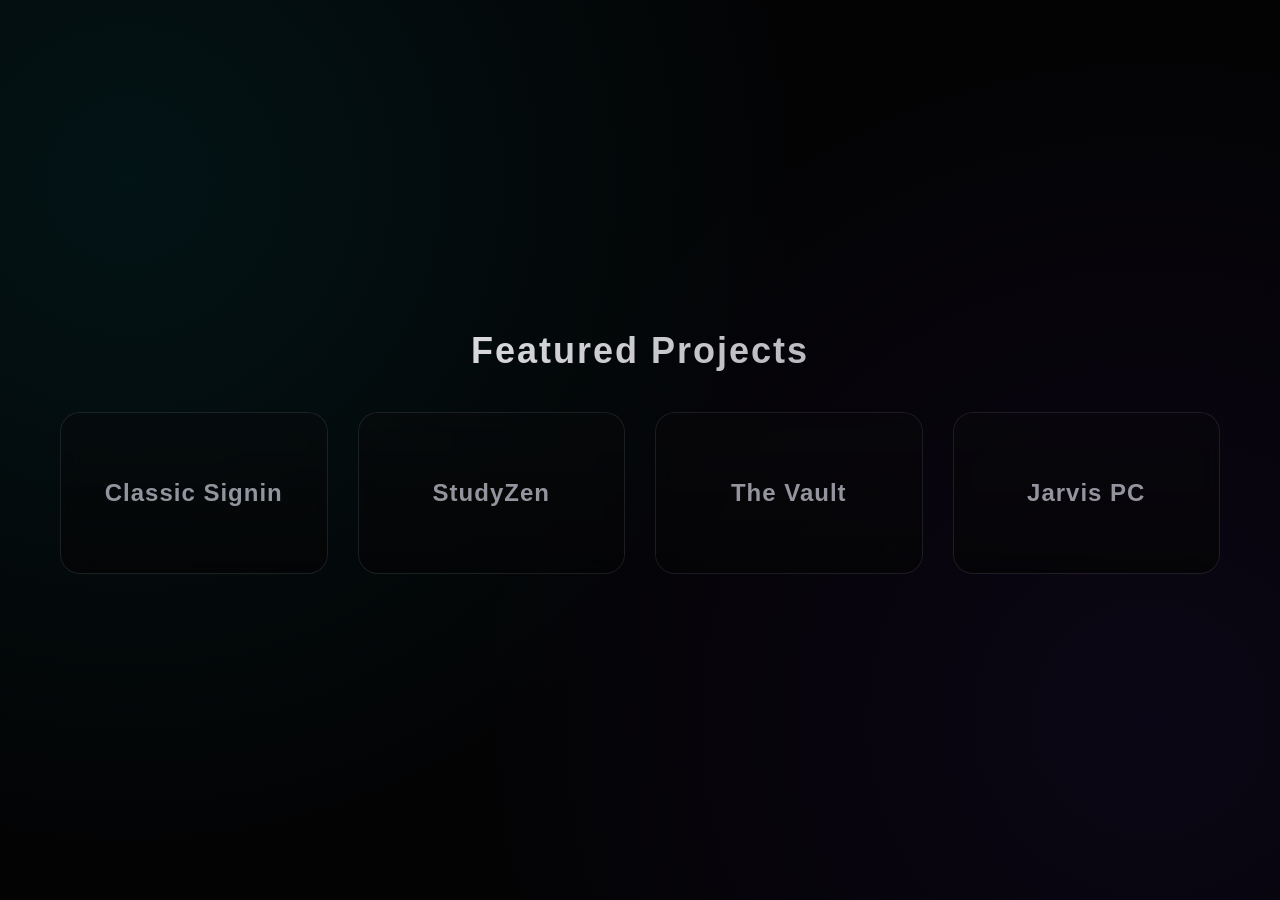
==== projects.html @ e97817de "Add files via upload" ====
<!DOCTYPE html>
<html lang="en">
<head>
    <meta charset="UTF-8">
    <meta name="viewport" content="width=device-width, initial-scale=1.0">
    <title>Projects Portfolio</title>
    <link rel="stylesheet" href="projects.css">
</head>
<body>
    <div class="container">
        <h1 class="title">Featured Projects</h1>
        <div class="main">
            <div class="mainbar">
                <a class="pro-cards" id="an-1" href="signin.html">
                    <div class="card-bg-img" style="background-image: url('https://images.unsplash.com/photo-1614064641938-3bbee52942c7?w=500&q=80');"></div>
                    <div class="card-overlay"></div>
                    <div class="text">Classic Signin</div>
                </a>
                
                <a class="pro-cards" id="an-2" href="#">
                    <div class="card-bg-img" style="background-image: url('https://images.unsplash.com/photo-1516321318423-f06f85e504b3?w=500&q=80');"></div>
                    <div class="card-overlay"></div>
                    <div class="text">StudyZen</div>
                </a>
                
                <a class="pro-cards" id="an-3" href="#">
                    <div class="card-bg-img" style="background-image: url('https://images.unsplash.com/photo-1563986768609-322da13575f3?w=500&q=80');"></div>
                    <div class="card-overlay"></div>
                    <div class="text">The Vault</div>
                </a>
                
                <a class="pro-cards" id="an-4" href="#">
                    <div class="card-bg-img" style="background-image: url('https://images.unsplash.com/photo-1526374965328-7f61d4dc18c5?w=500&q=80');"></div>
                    <div class="card-overlay"></div>
                    <div class="text">Jarvis PC</div>
                </a>
            </div>
        </div>
    </div>
</body>
</html>
---- projects.css ----
:root {
    --bg: #030304;
    --card-bg: rgba(23, 23, 28, 0.6);
    --accent: #00f2ff;
    --accent-glow: rgba(0, 242, 255, 0.25);
    --border: rgba(255, 255, 255, 0.08);
    --text-main: #f0f0f2;
    --text-dim: #94949e;
    --gap: 30px;
    --glass: rgba(255, 255, 255, 0.02);
}

body {
    background-color: var(--bg);
    background-image: 
        radial-gradient(circle at 10% 20%, rgba(0, 242, 255, 0.07) 0%, transparent 50%),
        radial-gradient(circle at 90% 80%, rgba(123, 47, 247, 0.07) 0%, transparent 50%);
    color: var(--text-main);
    font-family: 'Segoe UI', Roboto, sans-serif;
    min-height: 100vh;
    margin: 0;
    display: flex;
    justify-content: center;
    align-items: center;
}

.container {
    width: 100%;
    max-width: 1200px;
    padding: 40px 20px;
    box-sizing: border-box;
}

.title {
    font-size: 36px;
    font-weight: 700;
    text-align: center;
    letter-spacing: 2px;
    margin-bottom: 20px;
    background: linear-gradient(135deg, #fff 0%, var(--text-dim) 100%);
    -webkit-background-clip: text;
    -webkit-text-fill-color: transparent;
    animation: entry 0.8s cubic-bezier(0.25, 1, 0.5, 1) forwards;
}

.mainbar {
    display: grid;
    grid-template-columns: repeat(auto-fit, minmax(250px, 1fr));
    gap: var(--gap);
    padding: 20px 0;
}

/* Card Container */
.pro-cards {
    position: relative; /* Layers ko strictly box ke andar rakhne ke liye */
    display: flex;
    align-items: center;
    justify-content: center;
    height: 160px;
    background: var(--glass);
    border: 1px solid var(--border);
    border-radius: 20px;
    text-decoration: none;
    overflow: hidden; /* Taaki zooming image card se bahar na nikle */
    backdrop-filter: blur(12px);
    -webkit-backdrop-filter: blur(12px);
    transition: all 0.4s cubic-bezier(0.25, 1, 0.5, 1);
    opacity: 0;
}

/* Entry Animation Trigger */
#an-1 { animation: entry 0.6s cubic-bezier(0.25, 1, 0.5, 1) 0.1s forwards; }
#an-2 { animation: entry 0.6s cubic-bezier(0.25, 1, 0.5, 1) 0.2s forwards; }
#an-3 { animation: entry 0.6s cubic-bezier(0.25, 1, 0.5, 1) 0.3s forwards; }
#an-4 { animation: entry 0.6s cubic-bezier(0.25, 1, 0.5, 1) 0.4s forwards; }

/* Background Image Layer */
.card-bg-img {
    position: absolute;
    top: 0;
    left: 0;
    width: 100%;
    height: 100%;
    background-size: cover;
    background-position: center;
    opacity: 0.05; /* Shuruat mein bilkul minimal dikhega */
    transition: transform 0.6s cubic-bezier(0.25, 1, 0.5, 1), opacity 0.4s ease;
    z-index: 1;
}

/* Dark Overlay Layer taaki text hamesha readable rahe */
.card-overlay {
    position: absolute;
    top: 0;
    left: 0;
    width: 100%;
    height: 100%;
    background: linear-gradient(180deg, rgba(3, 3, 4, 0.4) 0%, rgba(3, 3, 4, 0.8) 100%);
    transition: background 0.4s ease;
    z-index: 2;
}

/* Card Text */
.text {
    position: relative;
    font-size: 24px;
    font-weight: 600;
    color: var(--text-dim);
    letter-spacing: 1px;
    z-index: 3; /* Sabse upar dikhega */
    transition: all 0.4s ease;
}

/* Hover Effects (The Magic Point) */
.pro-cards:hover {
    transform: translateY(-8px);
    border-color: var(--accent);
    box-shadow: 0 15px 35px var(--accent-glow), inset 0 0 15px rgba(0, 242, 255, 0.15);
}

/* Hover par background image zoom hogi aur uski opacity badhegi */
.pro-cards:hover .card-bg-img {
    transform: scale(1.12); /* 12% scale zoom */
    opacity: 0.35; /* Cyberpunk image pop-up high brightness */
}

/* Hover par text neon banega aur thoda upar move hoga balance ke liye */
.pro-cards:hover .text {
    color: var(--accent);
    text-shadow: 0 0 15px var(--accent-glow), 0 0 5px #fff;
    transform: translateY(-2px);
}

@keyframes entry {
    from {
        transform: translateY(40px);
        opacity: 0;
    }
    to {
        transform: translateY(0);
        opacity: 1;
    }
}
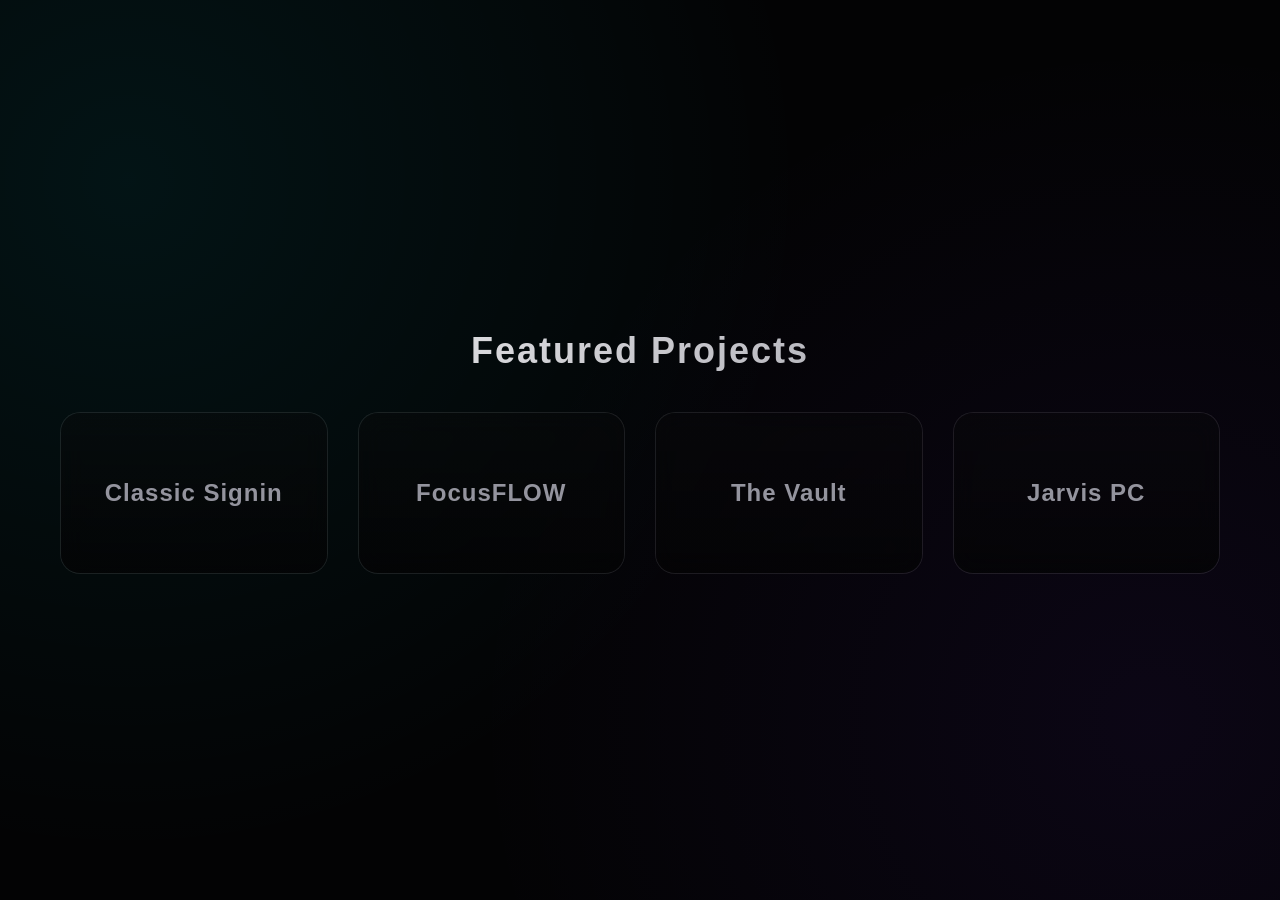
==== commit 59ac6960: "Add files via upload" ====
--- a/projects.html
+++ b/projects.html
@@ -17,10 +17,10 @@
                     <div class="text">Classic Signin</div>
                 </a>
                 
-                <a class="pro-cards" id="an-2" href="#">
+                <a class="pro-cards" id="an-2" href="productivity.html">
                     <div class="card-bg-img" style="background-image: url('https://images.unsplash.com/photo-1516321318423-f06f85e504b3?w=500&q=80');"></div>
                     <div class="card-overlay"></div>
-                    <div class="text">StudyZen</div>
+                    <div class="text">FocusFLOW</div>
                 </a>
                 
                 <a class="pro-cards" id="an-3" href="#">
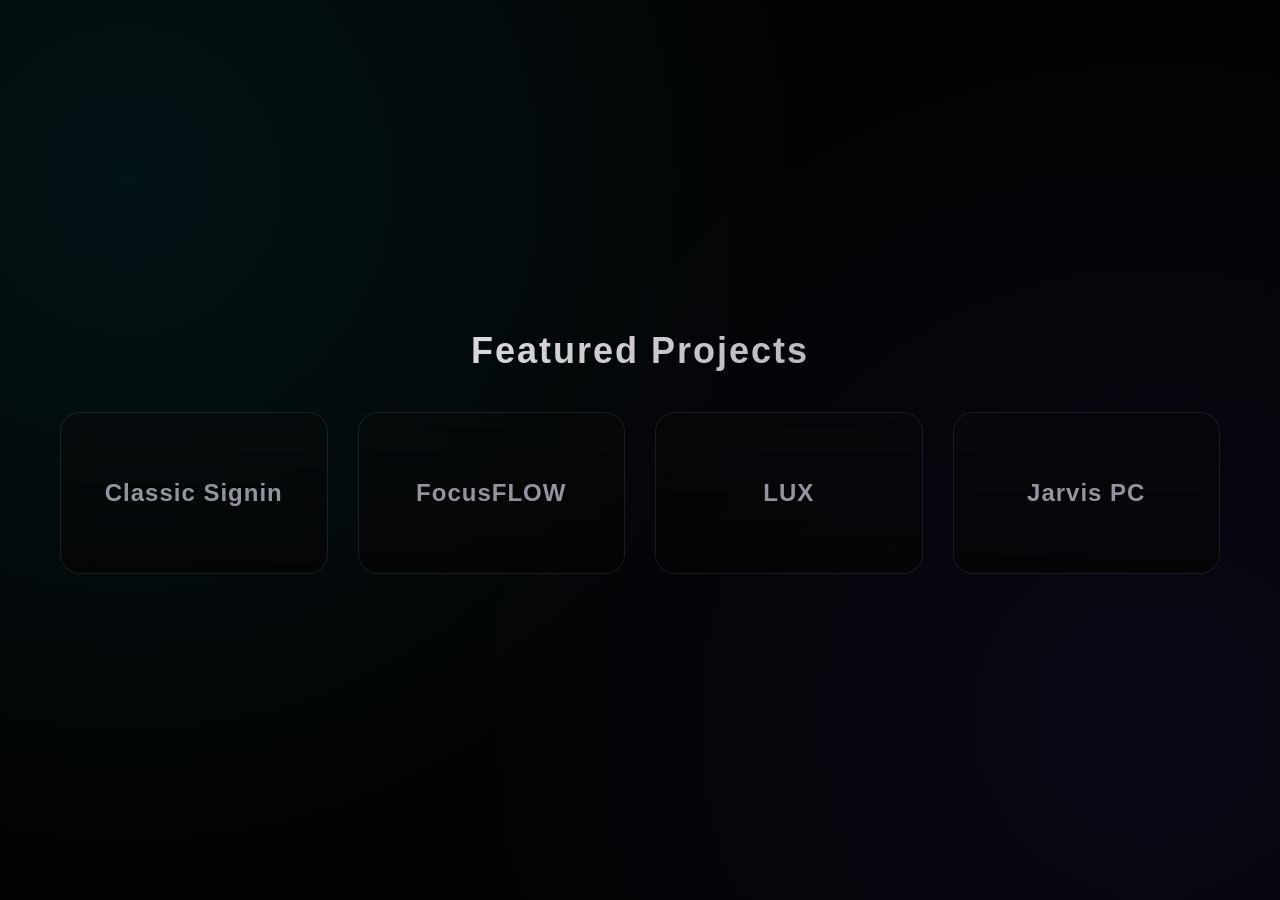
==== commit cdd07407: "Update projects.html" ====
--- a/projects.html
+++ b/projects.html
@@ -23,10 +23,10 @@
                     <div class="text">FocusFLOW</div>
                 </a>
                 
-                <a class="pro-cards" id="an-3" href="#">
+                <a class="pro-cards" id="an-3" href="e-commerce.html">
                     <div class="card-bg-img" style="background-image: url('https://images.unsplash.com/photo-1563986768609-322da13575f3?w=500&q=80');"></div>
                     <div class="card-overlay"></div>
-                    <div class="text">The Vault</div>
+                    <div class="text">LUX</div>
                 </a>
                 
                 <a class="pro-cards" id="an-4" href="#">
@@ -38,4 +38,4 @@
         </div>
     </div>
 </body>
-</html>+</html>
